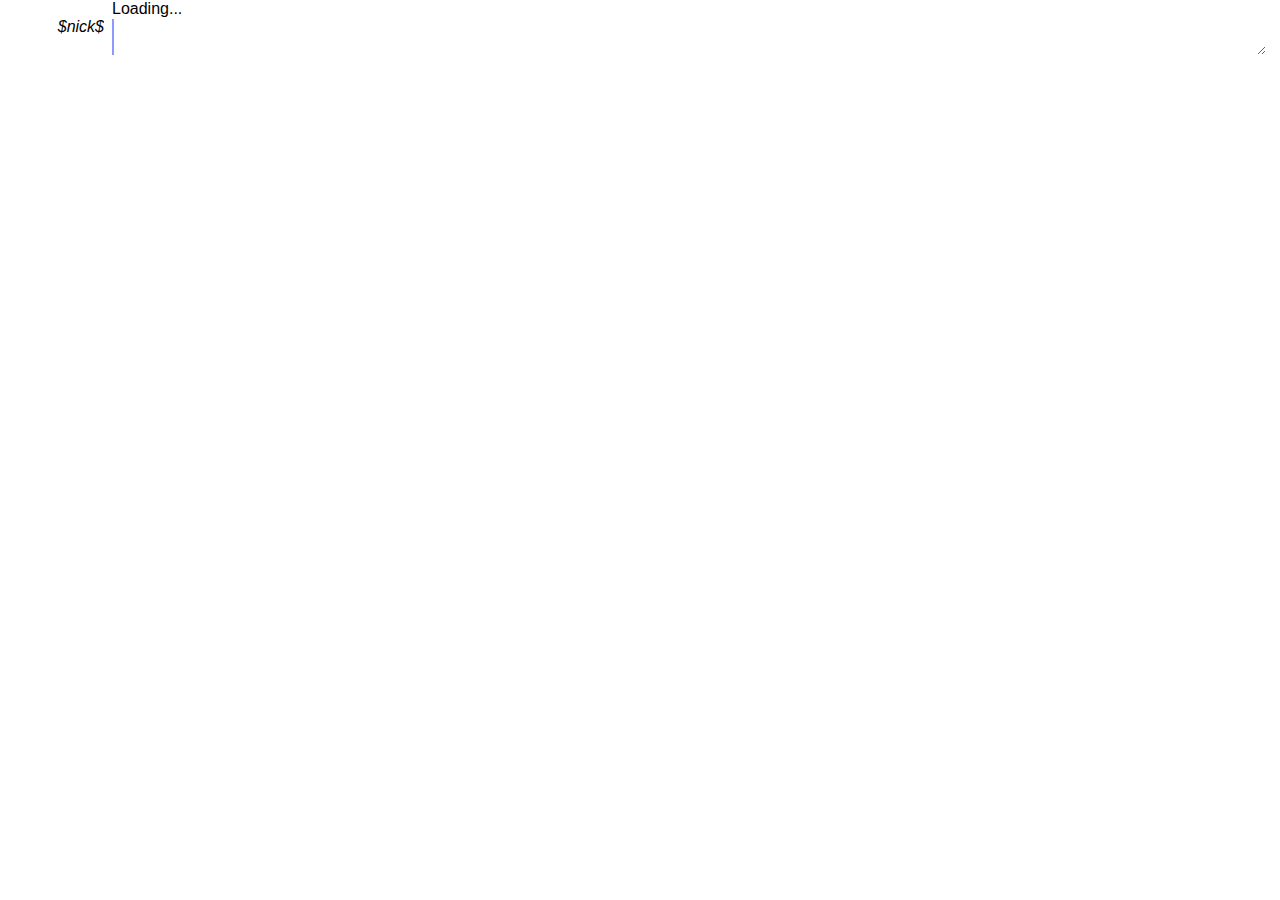
==== client/index.html @ 8722bfbf "Get basic commands working in the client" ====
<!doctype html>
<html>
  <head>
    <meta http-equiv="Content-Type" content="text/html; charset=utf-8"/>
    <title>Presence, $chan$ on $server$</title>
    <script src="util.js"></script>
    <script src="client.js"></script>
    <script>var channel = "$chan$", nick = "$nick$";</script>
    <link rel="stylesheet" href="presence.css">
  </head><body>
    <div id=output>Loading...</div>
    <div class="name"><em>$nick$</em></div>
    <textarea id=input rows=2></textarea>
    <div id=statuswrap>
      <div id=statusclose>[×]</div>
      <div id=status title=Close></div>
    </div>
  </body>
</html>
---- client/presence.css ----
body {
  font-family: sans-serif;
  margin: 0 2em 0 7em;
  
}

h1 {
  margin-top: 0;
  font-size: 20pt;
}

div#output > div {
  overflow: visible;
  padding: 0 .5em;
  white-space: pre-wrap;
}

div#output > div.priv {
  background: #eee;
}

div.name {
  position: absolute;
  width: 6.5em;
  overflow: hidden;
  left: 0em;
  text-align: right;
  z-index: 5;
}

textarea#input {
  border: none;
  border-left: 2px solid #8e98ff;
  outline: none;
  width: 100%;
  font-family: inherit;
  font-size: inherit;
  padding: 0 .5em;
  margin-top: 1px;
}

div#statuswrap {
  overflow: hidden;
  height: 0px;
  -moz-transition: height 1s; 
  -webkit-transition: height 1s;  
  -ms-transition: height 1s;  
  -o-transition: height 1s;  
  transition: height 1s;
  position: relative;
  border-left: 2px solid transparent;
  padding: 0 .5em;
}

div#statusclose {
  position: absolute;
  right: 3px;
  top: 3px;
  font-family: monospace;
  font-weight: bold;
  cursor: pointer;
}

div#status {
  color: #666;
}

div.names {
  -webkit-column-width: 15em;
  -moz-column-width: 15em;
  -ie-column-width: 15em;
  column-width: 15em;
}

div.names > div {
  cursor: pointer;
  color: #44c;
}
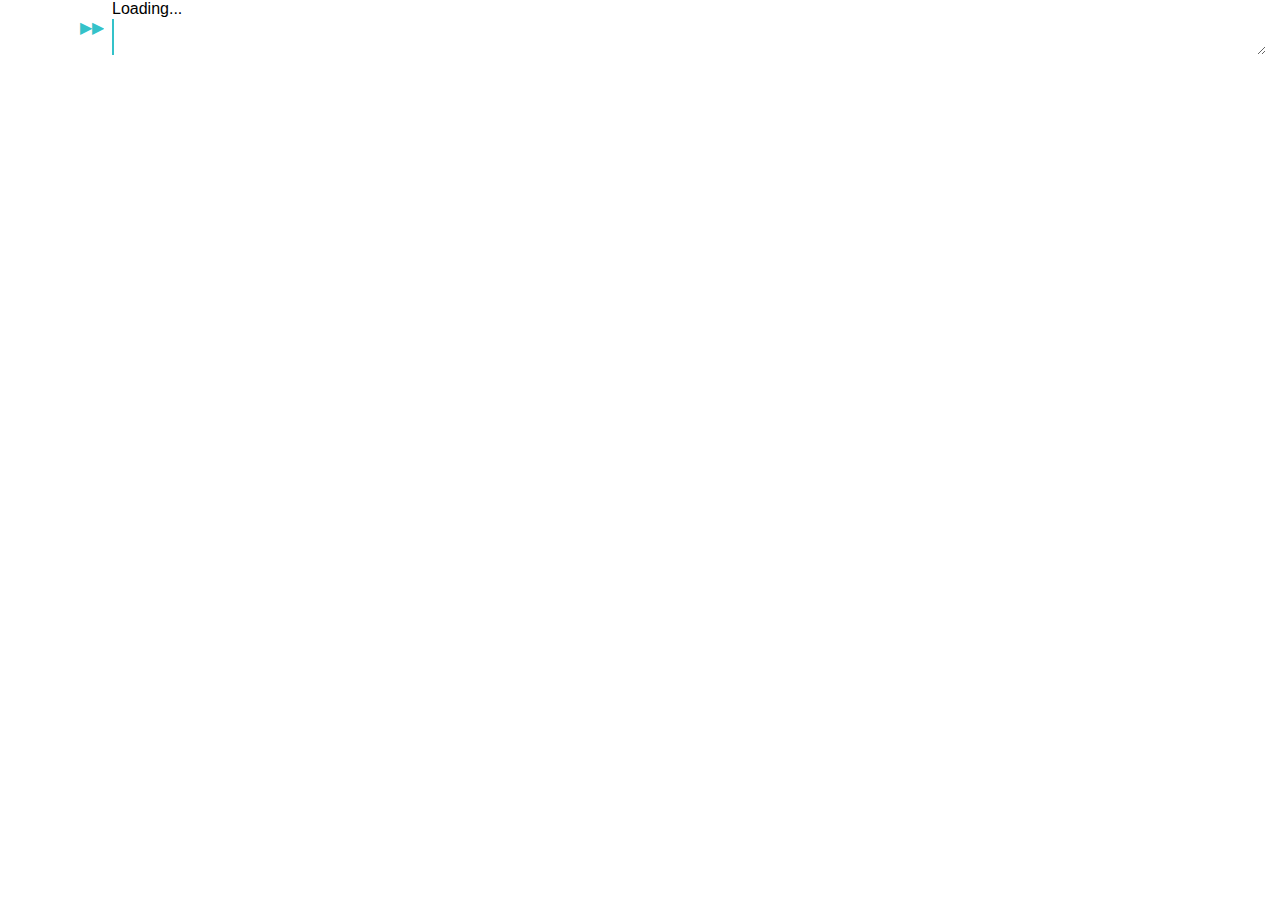
==== commit 08495be7: "Implement a simple version of bookmark tracking" ====
--- a/client/index.html
+++ b/client/index.html
@@ -2,14 +2,14 @@
 <html>
   <head>
     <meta http-equiv="Content-Type" content="text/html; charset=utf-8"/>
-    <title>Presence, $chan$ on $server$</title>
+    <title>$chan$ on $server$</title>
     <script src="util.js"></script>
     <script src="client.js"></script>
     <script>var channel = "$chan$", nick = "$nick$";</script>
     <link rel="stylesheet" href="presence.css">
   </head><body>
     <div id=output>Loading...</div>
-    <div class="name"><em>$nick$</em></div>
+    <div class=name style="color: #34c2c9;">▶▶</div>
     <textarea id=input rows=2></textarea>
     <div id=statuswrap>
       <div id=statusclose>[×]</div>
--- a/client/presence.css
+++ b/client/presence.css
@@ -30,7 +30,7 @@
 
 textarea#input {
   border: none;
-  border-left: 2px solid #8e98ff;
+  border-left: 2px solid #34c2c9;
   outline: none;
   width: 100%;
   font-family: inherit;
@@ -42,11 +42,11 @@
 div#statuswrap {
   overflow: hidden;
   height: 0px;
-  -moz-transition: height 1s; 
-  -webkit-transition: height 1s;  
-  -ms-transition: height 1s;  
-  -o-transition: height 1s;  
-  transition: height 1s;
+  -moz-transition: height .5s; 
+  -webkit-transition: height .5s;  
+  -ms-transition: height .5s;  
+  -o-transition: height .5s;  
+  transition: height .5s;
   position: relative;
   border-left: 2px solid transparent;
   padding: 0 .5em;
@@ -65,7 +65,7 @@
   color: #666;
 }
 
-div.names {
+div.names, div.completions {
   -webkit-column-width: 15em;
   -moz-column-width: 15em;
   -ie-column-width: 15em;
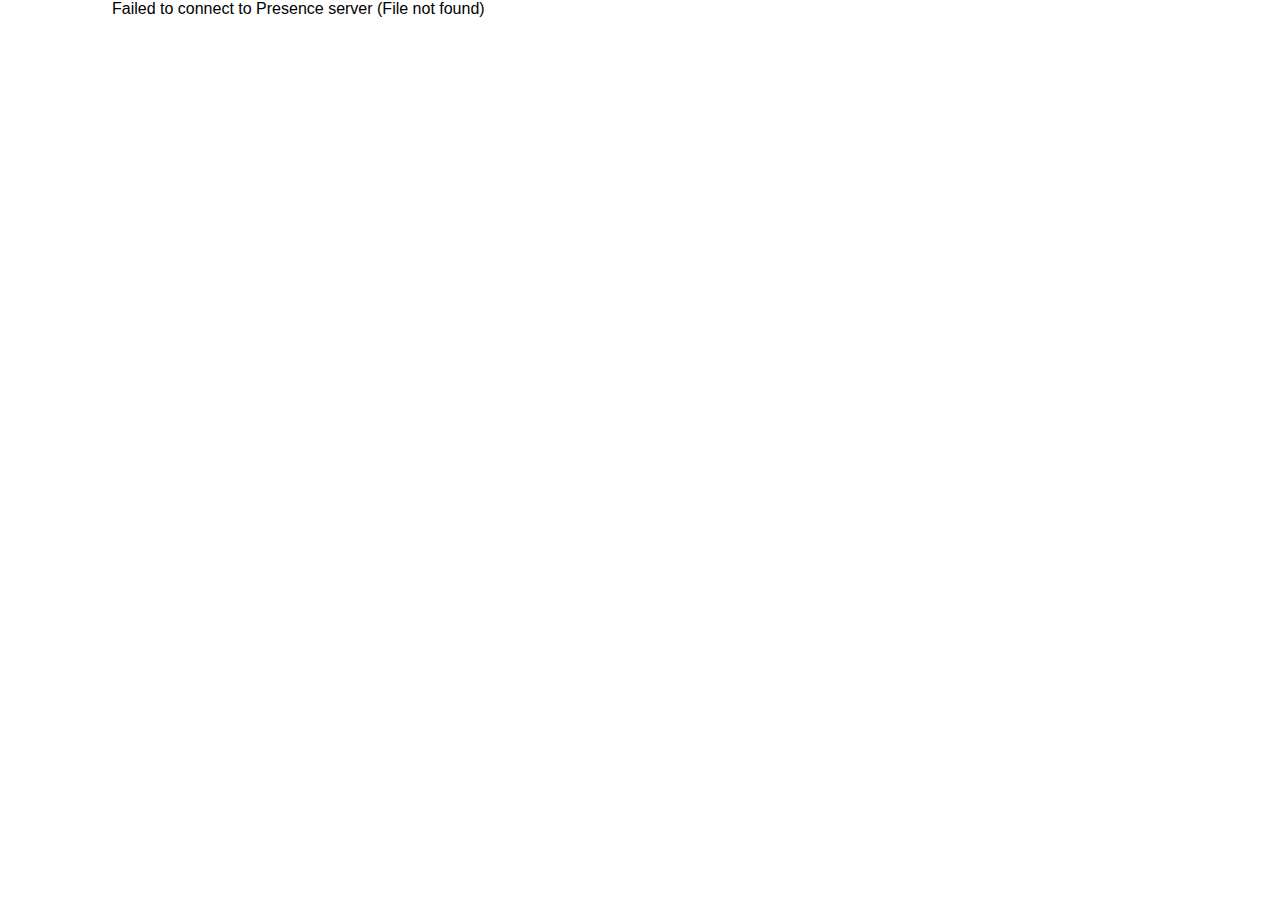
==== commit f71ca1ef: "Cut some fat from util.js" ====
--- a/client/index.html
+++ b/client/index.html
@@ -2,7 +2,7 @@
 <html>
   <head>
     <meta http-equiv="Content-Type" content="text/html; charset=utf-8"/>
-    <title>$chan$ on $server$</title>
+    <title>$chan$</title>
     <script src="util.js"></script>
     <script src="client.js"></script>
     <script>var channel = "$chan$", nick = "$nick$";</script>
--- a/client/presence.css
+++ b/client/presence.css
@@ -26,6 +26,11 @@
   left: 0em;
   text-align: right;
   z-index: 5;
+}
+
+span.direct {
+  color: #34c2c9;
+  font-weight: bold;
 }
 
 textarea#input {
